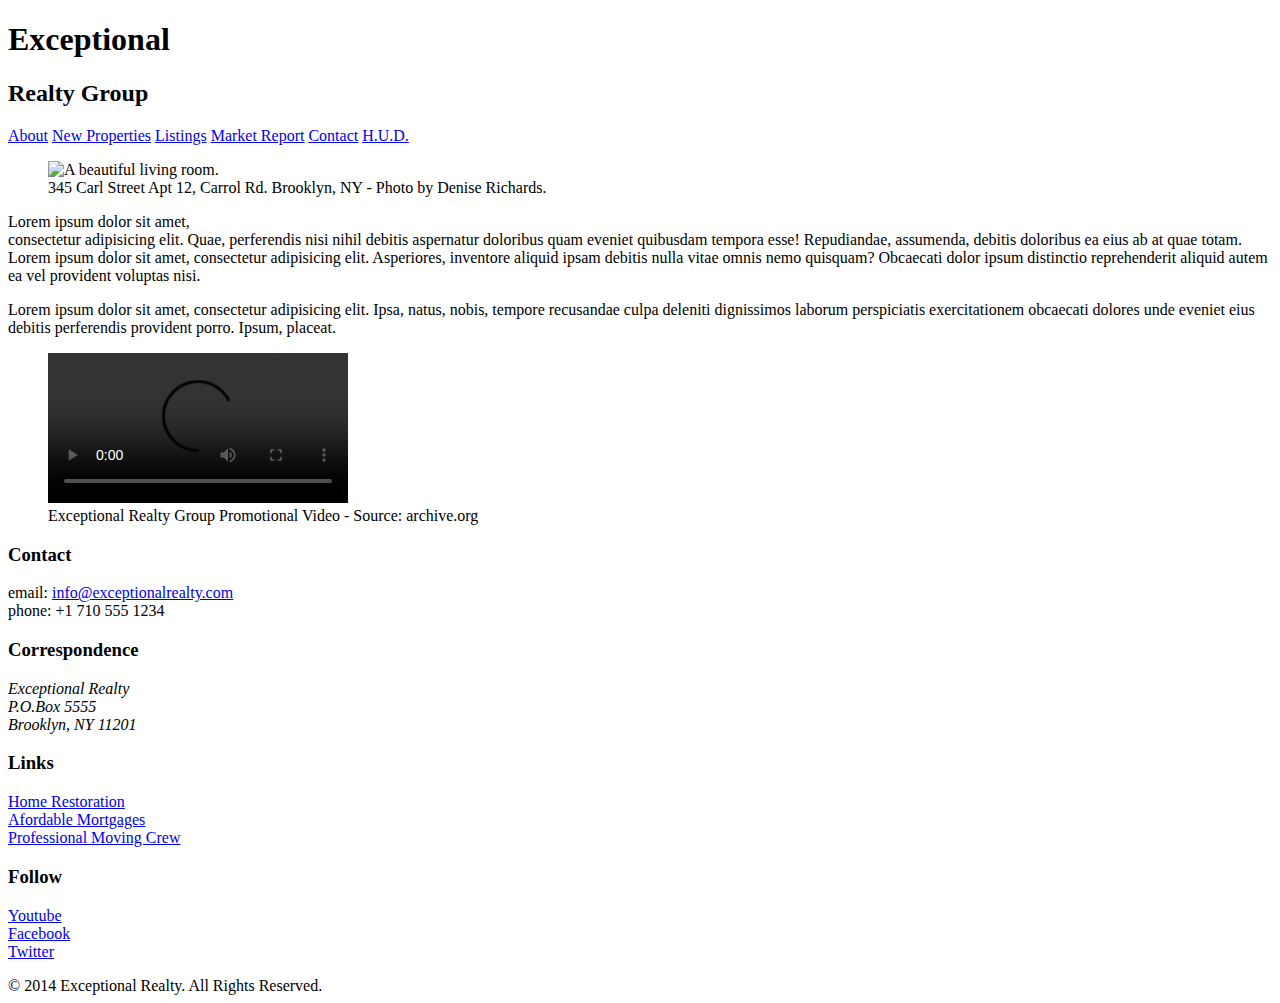
==== index.html @ 7f2c4420 "Automatically backed up by Learn" ====
<!DOCTYPE html>
<html lang="en">
  <head>
    <meta charset="UTF-8">
    <title>Exceptional Realty Group - Luxury Homes - About</title>
    
    <link rel="stylesheet" href="css/style.css">
  </head>
  <body>
    <header>
      <!-- logo -->
      <h1>Exceptional</h1>
      <h2>Realty Group</h2>

      <nav>
        <a href="index.html">About</a> <a href="new-properties.html">New Properties</a> <a href="real-estate-listings.html">Listings</a> <a href="market-report.html">Market Report</a> <a href="contact.html">Contact</a> <a href="http://hud.gov" target="_blank">H.U.D.</a>
      </nav>
    </header>

    <section id="featured-property">
      <figure>
        <img src="images/intro-pic.jpg" alt="A beautiful living room." title="Welcome to Exceptional Realty Group">
        <figcaption>345 Carl Street Apt 12, Carrol Rd. Brooklyn, NY - Photo by Denise Richards.</figcaption>
      </figure>

      <p>Lorem ipsum dolor sit amet,<br> consectetur adipisicing elit. Quae, perferendis nisi nihil debitis aspernatur doloribus quam eveniet quibusdam tempora esse! Repudiandae, assumenda, debitis doloribus ea eius ab at quae totam. Lorem ipsum dolor sit amet, consectetur adipisicing elit. Asperiores, inventore aliquid ipsam debitis nulla vitae omnis nemo quisquam? Obcaecati dolor ipsum distinctio reprehenderit aliquid autem ea vel provident voluptas nisi.</p>
      <p>Lorem ipsum dolor sit amet, consectetur adipisicing elit. Ipsa, natus, nobis, tempore recusandae culpa deleniti dignissimos laborum perspiciatis exercitationem obcaecati dolores unde eveniet eius debitis perferendis provident porro. Ipsum, placeat.</p>
    </section>

    <section id="promotional">
      <figure>
        <video controls>
          <source src="videos/real-estate.mp4" type="video/mp4"> 
          <source src="videos/real-estate.ogv" type="video/ogg">
          Your browser does not support HTML5 video. <a href="http://browsehappy.com" target="_blank">Please upgrade your browser</a>.
        </video>
        <figcaption>Exceptional Realty Group Promotional Video - Source: archive.org</figcaption>
      </figure>
    </section>

    <section id="details">
      <div>
        <h3>Contact</h3>
        <p>
          email: <a href="mailto:info@exceptionalrealty.com">info@exceptionalrealty.com</a><br>
          phone: +1 710 555 1234
        </p>
        <h3>Correspondence</h3>
        <address>
          Exceptional Realty<br>
          P.O.Box 5555<br>
          Brooklyn, NY 11201
        </address>
      </div>

      <div>
        <h3>Links</h3>
        <p>
          <a href="#" target="_blank">Home Restoration</a><br>
          <a href="#" target="_blank">Afordable Mortgages</a><br>
          <a href="#" target="_blank">Professional Moving Crew</a>
        </p>
      </div>

      <div>
        <h3>Follow</h3>
        <p>
          <a href="#" target="_blank">Youtube</a><br>
          <a href="#" target="_blank">Facebook</a><br>
          <a href="#" target="_blank">Twitter</a>
        </p>
      </div>
    </section>

    <footer>
      &copy; 2014 Exceptional Realty. All Rights Reserved.
    </footer>

  </body>
</html>
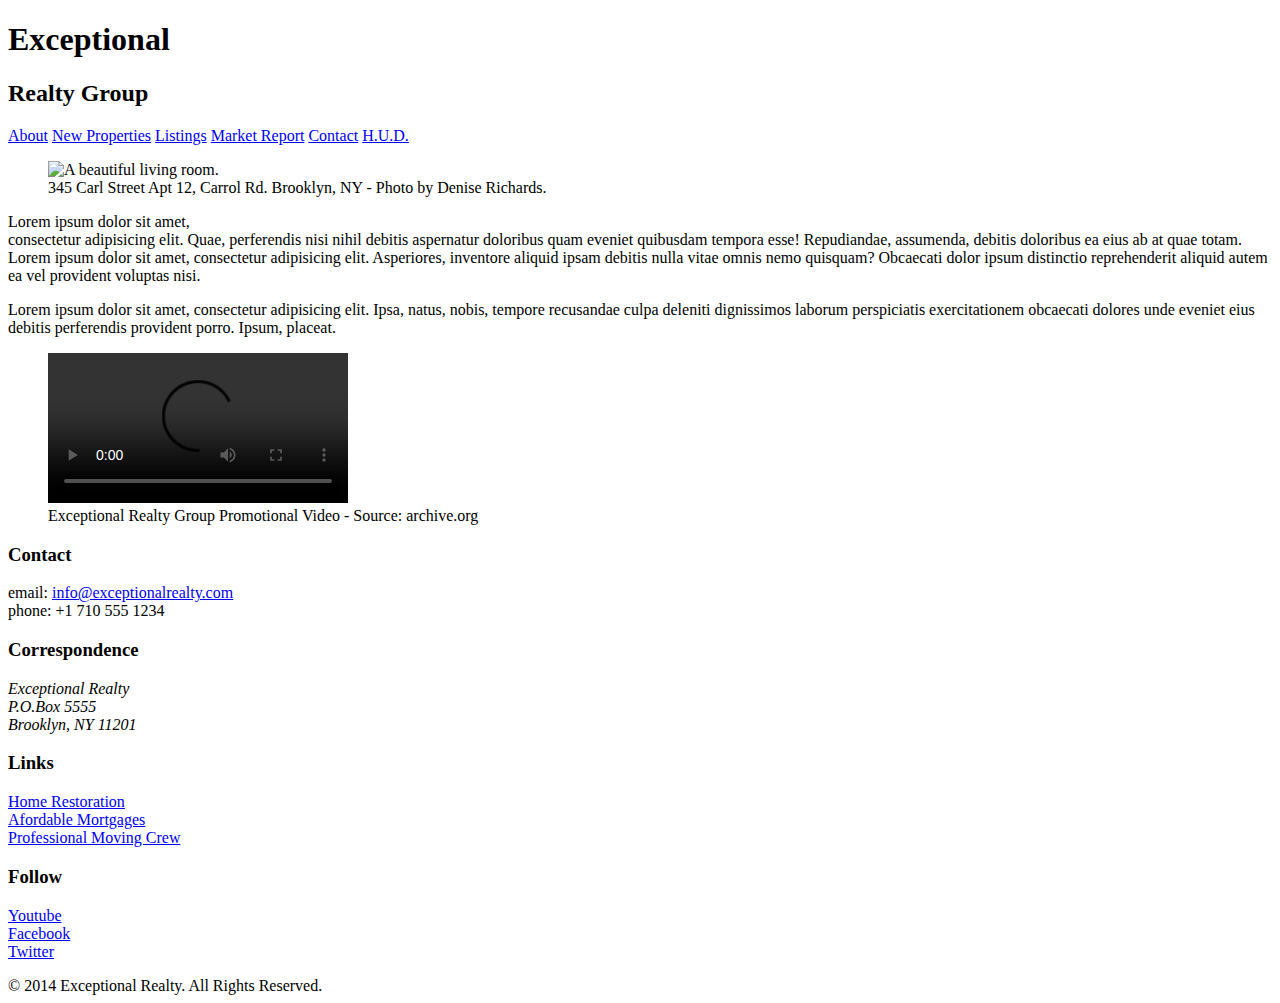
==== commit f8a6726d: "Automatically backed up by Learn" ====
--- a/index.html
+++ b/index.html
@@ -30,7 +30,7 @@
     <section id="promotional">
       <figure>
         <video controls>
-          <source src="videos/real-estate.mp4" type="video/mp4"> 
+          <source src="videos/real-estate.mp4" type="video/mp4">
           <source src="videos/real-estate.ogv" type="video/ogg">
           Your browser does not support HTML5 video. <a href="http://browsehappy.com" target="_blank">Please upgrade your browser</a>.
         </video>
@@ -77,4 +77,4 @@
     </footer>
 
   </body>
-</html>+</html>
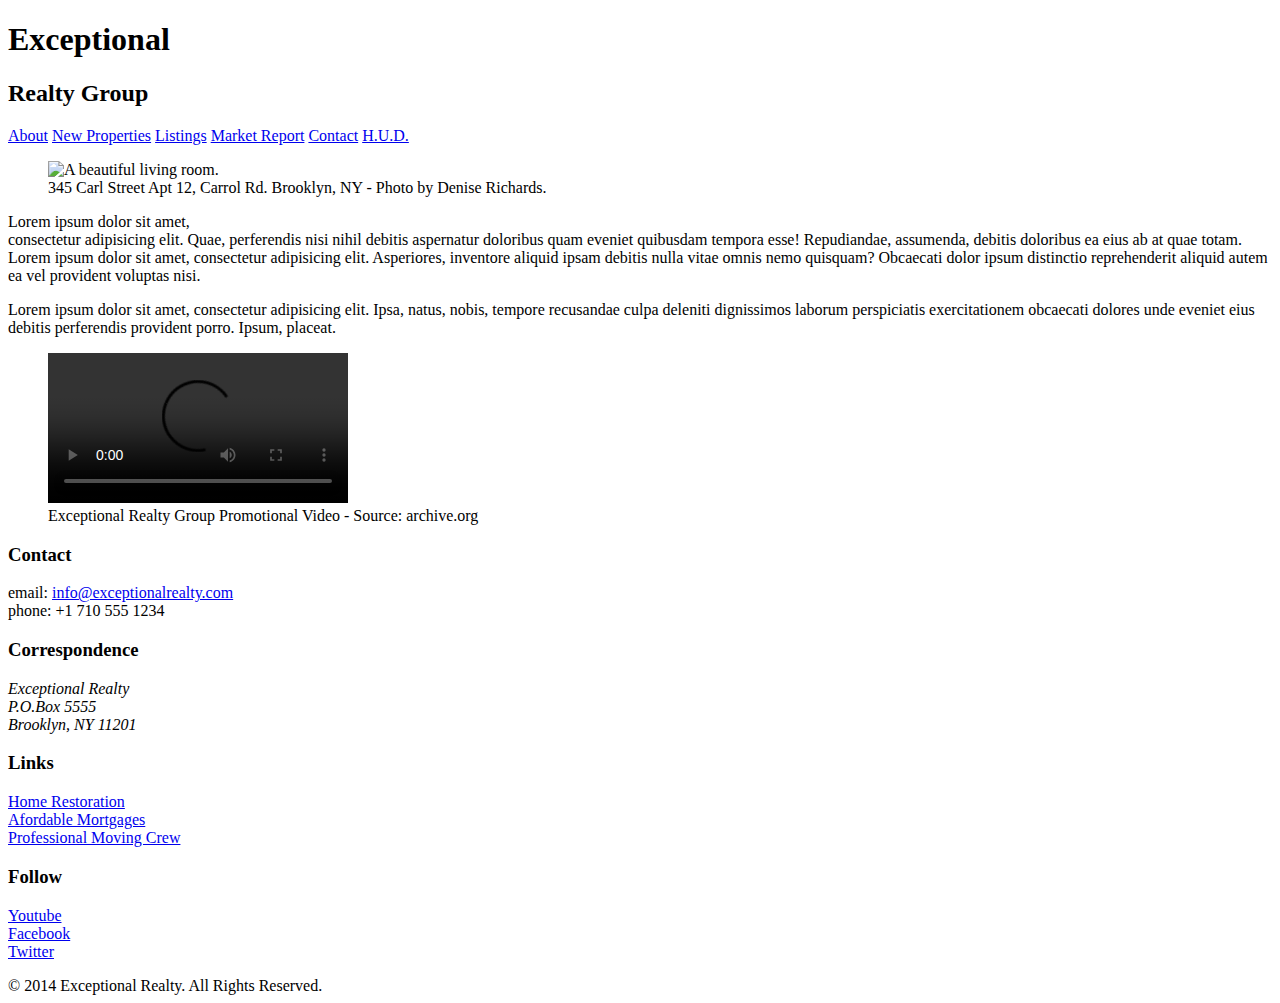
==== commit dd06bdae: "Automatically backed up by Learn" ====
--- a/index.html
+++ b/index.html
@@ -3,7 +3,7 @@
   <head>
     <meta charset="UTF-8">
     <title>Exceptional Realty Group - Luxury Homes - About</title>
-    
+    <link rel="stylesheet" href="https://cdnjs.cloudflare.com/ajax/libs/normalize/8.0.1/normalize.min.css">
     <link rel="stylesheet" href="css/style.css">
   </head>
   <body>
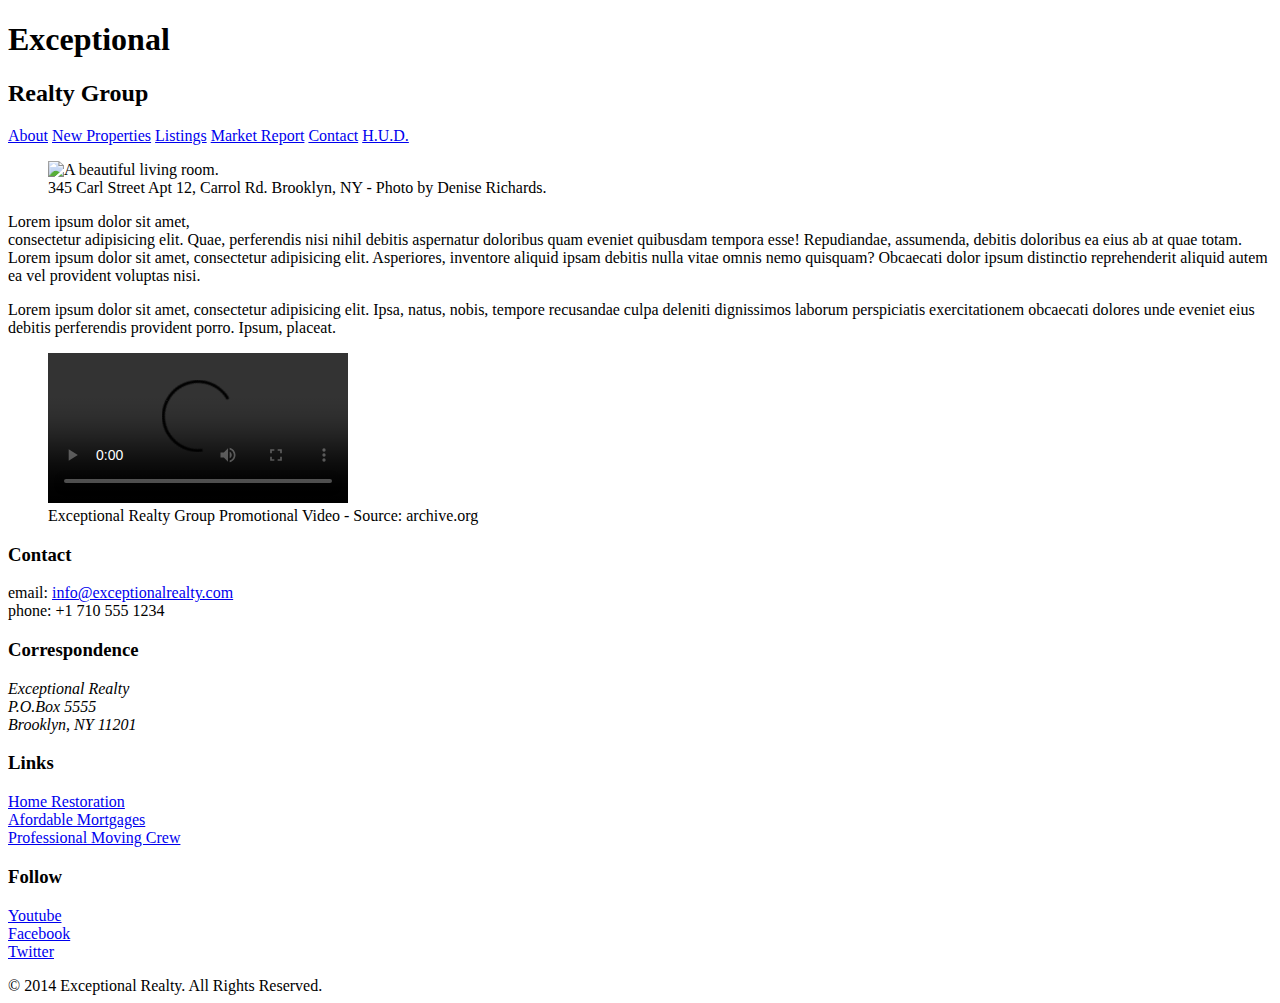
==== commit d7f65b00: "Automatically backed up by Learn" ====
--- a/index.html
+++ b/index.html
@@ -5,6 +5,7 @@
     <title>Exceptional Realty Group - Luxury Homes - About</title>
     <link rel="stylesheet" href="https://cdnjs.cloudflare.com/ajax/libs/normalize/8.0.1/normalize.min.css">
     <link rel="stylesheet" href="css/style.css">
+    <script> src="https://cdnjs.cloudflare.com/ajax/libs/modernizr/2.8.3/modernizr.min.js"</script>
   </head>
   <body>
     <header>
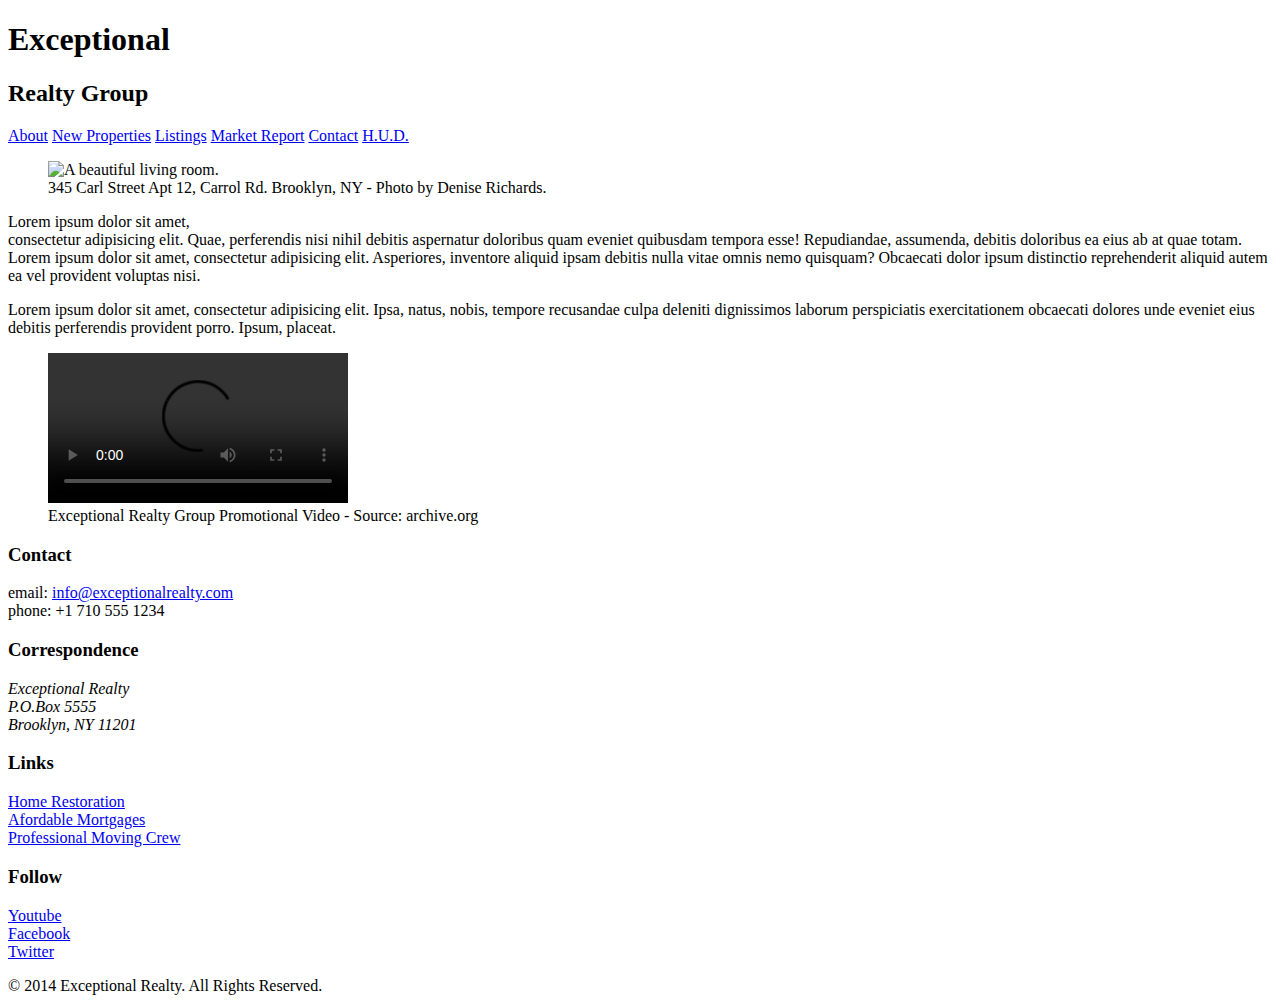
==== commit 5ba9f563: "Automatically backed up by Learn" ====
--- a/index.html
+++ b/index.html
@@ -7,6 +7,7 @@
     <link rel="stylesheet" href="css/style.css">
     <script> src="https://cdnjs.cloudflare.com/ajax/libs/modernizr/2.8.3/modernizr.min.js"</script>
   </head>
+
   <body>
     <header>
       <!-- logo -->
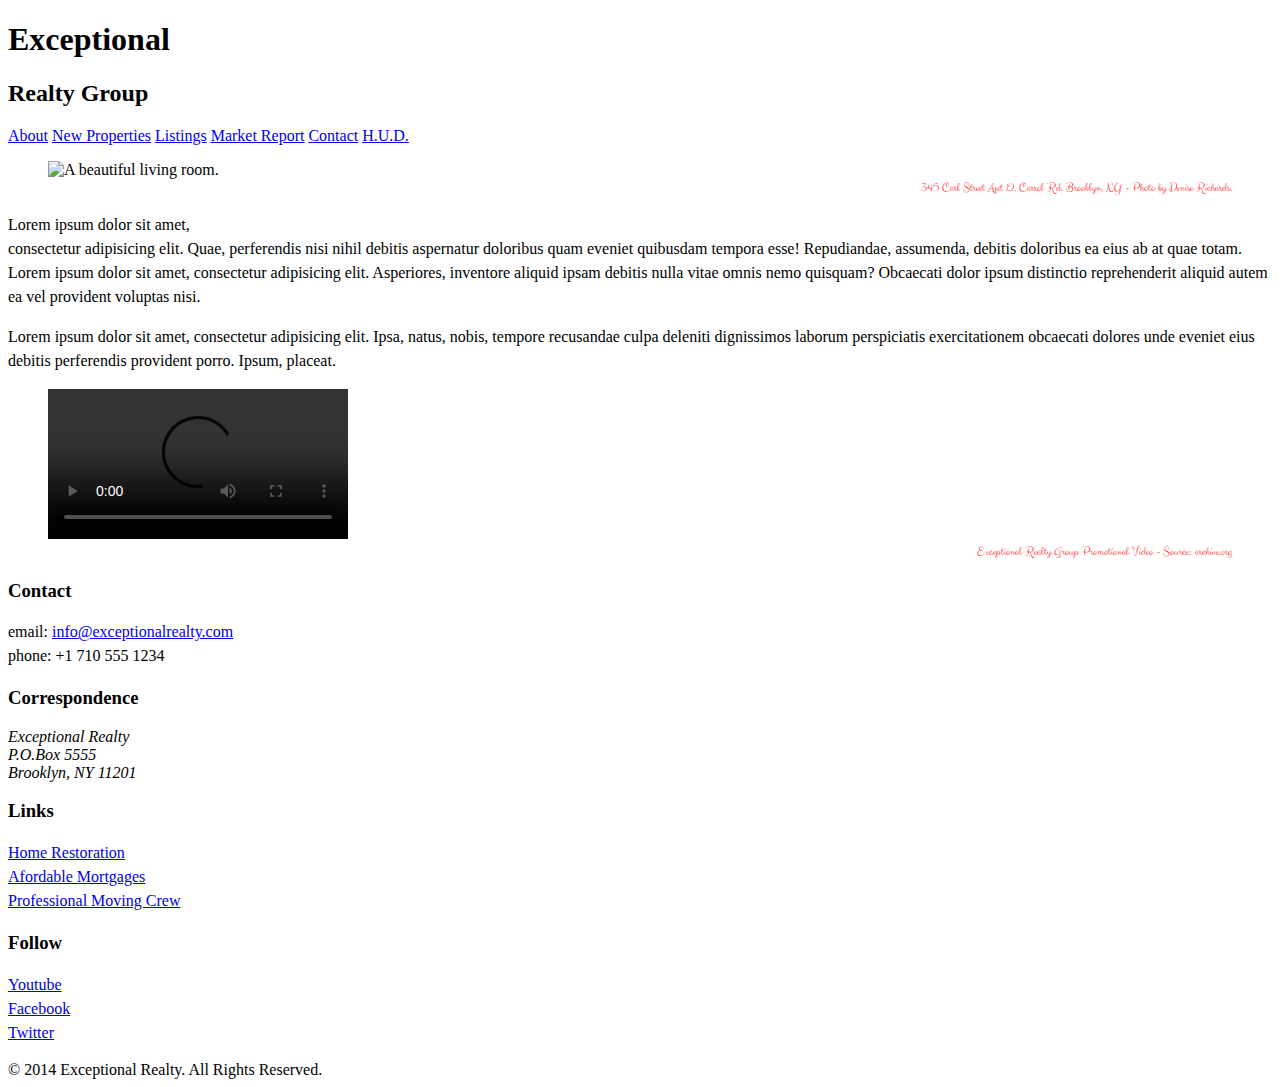
==== commit e340b9e5: "Automatically backed up by Learn" ====
--- a/index.html
+++ b/index.html
@@ -11,8 +11,10 @@
   <body>
     <header>
       <!-- logo -->
-      <h1>Exceptional</h1>
-      <h2>Realty Group</h2>
+      <div id="logo">
+        <h1>Exceptional</h1>
+        <h2>Realty Group</h2>
+      </div>
 
       <nav>
         <a href="index.html">About</a> <a href="new-properties.html">New Properties</a> <a href="real-estate-listings.html">Listings</a> <a href="market-report.html">Market Report</a> <a href="contact.html">Contact</a> <a href="http://hud.gov" target="_blank">H.U.D.</a>
--- a/css/style.css
+++ b/css/style.css
@@ -0,0 +1,46 @@
+@import url('https://fonts.googleapis.com/css?family=Elsie+Swash+Caps&display=swap');
+@import url('https://fonts.googleapis.com/css?family=Clicker+Script&display=swap');
+/* @import allows import diff code from web
+Need to be at top of the file*/
+
+/* CSS Syntax:
+
+selector{
+  property: value;
+  property: value;
+}
+
+*/
+
+/* Type Selector */
+
+p { /* select <p>
+  is type selector, is good for styling one style of element*/
+  font-size: 1em;/* 16px, 7pt, 100%, 1em */
+  line-height: 1.5em;
+}
+
+
+figcaption { /* Caption under image or video */
+  /* font-weight: normal;
+  font-size: 0.75em;
+  line-height: 1.5em;
+  font-family: Georgia, "New Times Roman", serif;
+  8*/
+  font: normal 0.75em/1.5em 'Clicker Script', cursive;
+  color: #FF0000;
+  /* first two:red, second two:green, last two:blue
+  rgba(number, number, number, number)= can find the values in digital color meter (spotlight)*/
+
+  /*To use your own font: Google fonts */
+  text-align: right;
+}
+
+
+/* Class selector (applied to as many elements as you like)
+can create a style that can be added various elements & types*/
+.milk-text{ /* select elements with class attribute=milk-text */
+  font: bold 2.6em 'Elsie Swash Caps', cursive;
+  color: white;
+  text-shadow: 0 2px 3px #000;
+}
